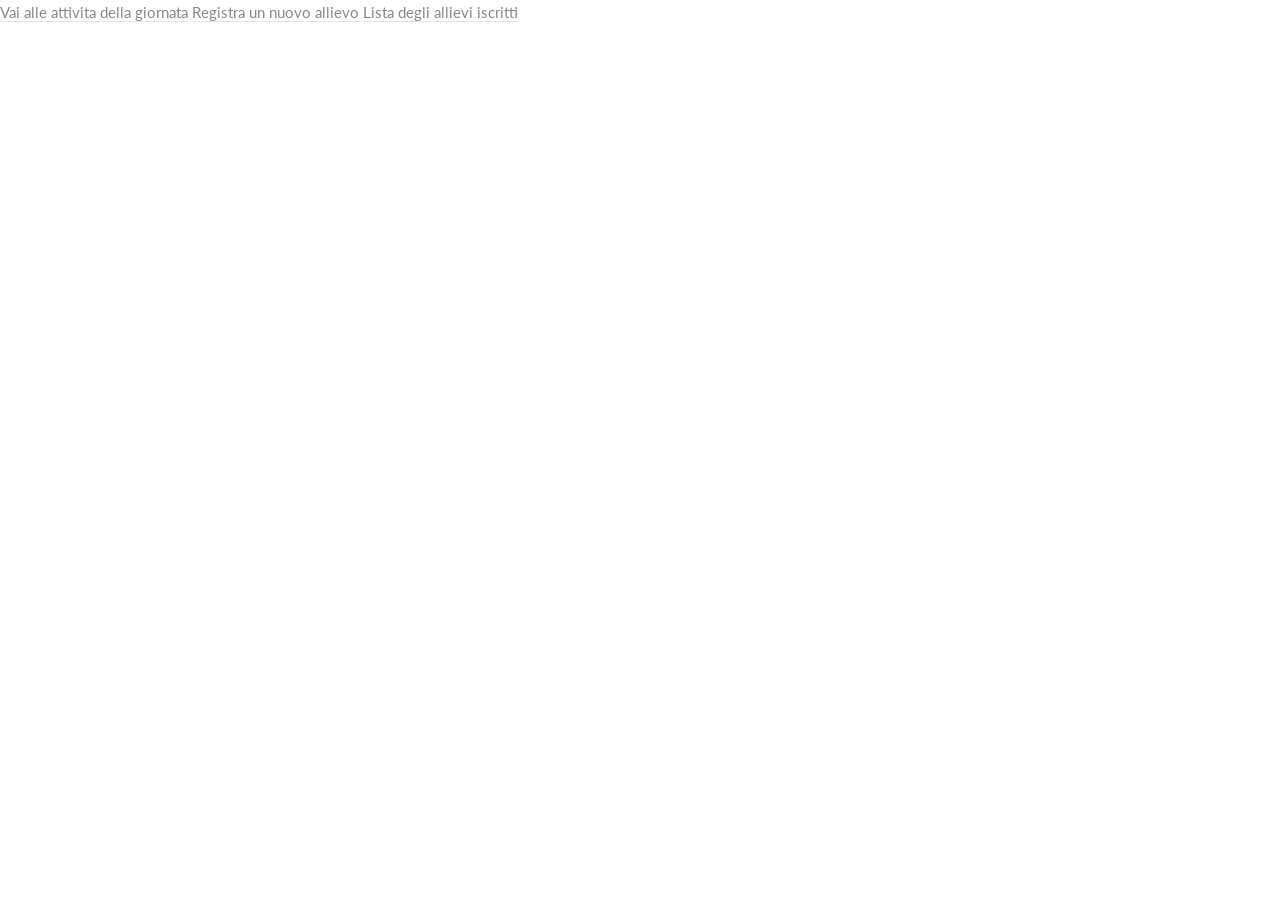
==== SpringBootProject-1/src/main/resources/templates/index.html @ fb7eae7a "Primo Commit" ====
<!DOCTYPE HTML>
<html xmlns:th="http://www.thymeleaf.org">
<head>
    <title>Getting Started: Serving Web Content</title>
    <link href="../static/css/main.css" th:href="@{/css/main.css}" rel="stylesheet" />
    
    <meta http-equiv="Content-Type" content="text/html; charset=UTF-8" />
</head>
<body>
    <p th:text="'Hello' + '!'" />
    <a th:href="@{/showAttivita}">Vai alle attivita della giornata</a>
    <a th:href="@{/addAllievo}">Registra un nuovo allievo</a>
    <a th:href="@{/allievi}">Lista degli allievi iscritti</a>
</body>
</html>
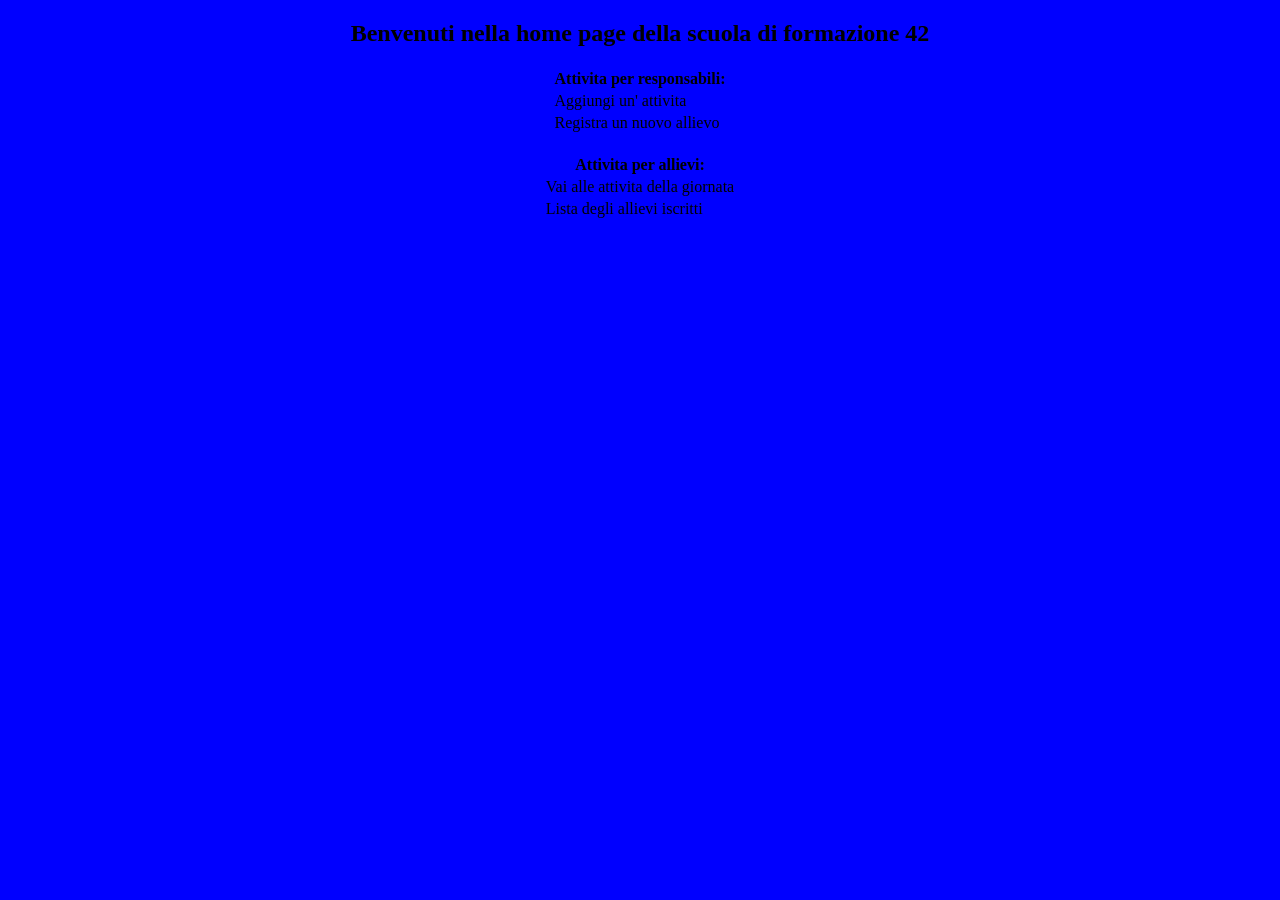
==== commit 140df1ea: "aggiunti ultimi file e finite modifiche" ====
--- a/SpringBootProject-1/src/main/resources/templates/index.html
+++ b/SpringBootProject-1/src/main/resources/templates/index.html
@@ -1,15 +1,44 @@
 <!DOCTYPE HTML>
 <html xmlns:th="http://www.thymeleaf.org">
 <head>
-    <title>Getting Started: Serving Web Content</title>
-    <link href="../static/css/main.css" th:href="@{/css/main.css}" rel="stylesheet" />
-    
-    <meta http-equiv="Content-Type" content="text/html; charset=UTF-8" />
+<title>Getting Started: Serving Web Content</title>
+<meta charset="utf-8" />
+<meta http-equiv="Content-Type" content="text/html; charset=UTF-8" />
+
 </head>
-<body>
-    <p th:text="'Hello' + '!'" />
-    <a th:href="@{/showAttivita}">Vai alle attivita della giornata</a>
-    <a th:href="@{/addAllievo}">Registra un nuovo allievo</a>
-    <a th:href="@{/allievi}">Lista degli allievi iscritti</a>
+<body bgcolor="#0000ff" background="/img/img-ecole-42.jpg"
+	marginheight="10">
+	<!--   <p th:text="'Benvenuti nella home page' + '!'" />-->
+	<section>
+		<div align="center">
+			<h2 align="center">Benvenuti nella home page della scuola 
+				di formazione 42</h2>
+			<table>
+				<tr>
+					<th>Attivita per responsabili:</th>
+				</tr>
+				<tr>
+					<td><a th:href="@{/addAttivita}">Aggiungi un' attivita </a></td>
+				</tr>
+				<tr>
+					<td><a th:href="@{/addAllievo}">Registra un nuovo allievo</a></td>					
+				</tr>
+
+			</table>
+			<br>
+			<table>
+				<tr>
+					<th>Attivita per allievi:</th>
+				</tr>
+				<tr>
+					<td><a th:href="@{/attivitaList}">Vai alle attivita della giornata</a> </td>
+				</tr>
+				<tr>
+					<td><a th:href="@{/allievi}">Lista degli allievi iscritti</a></td> 
+				</tr>
+			</table>
+
+		</div>
+	</section>
 </body>
 </html>
